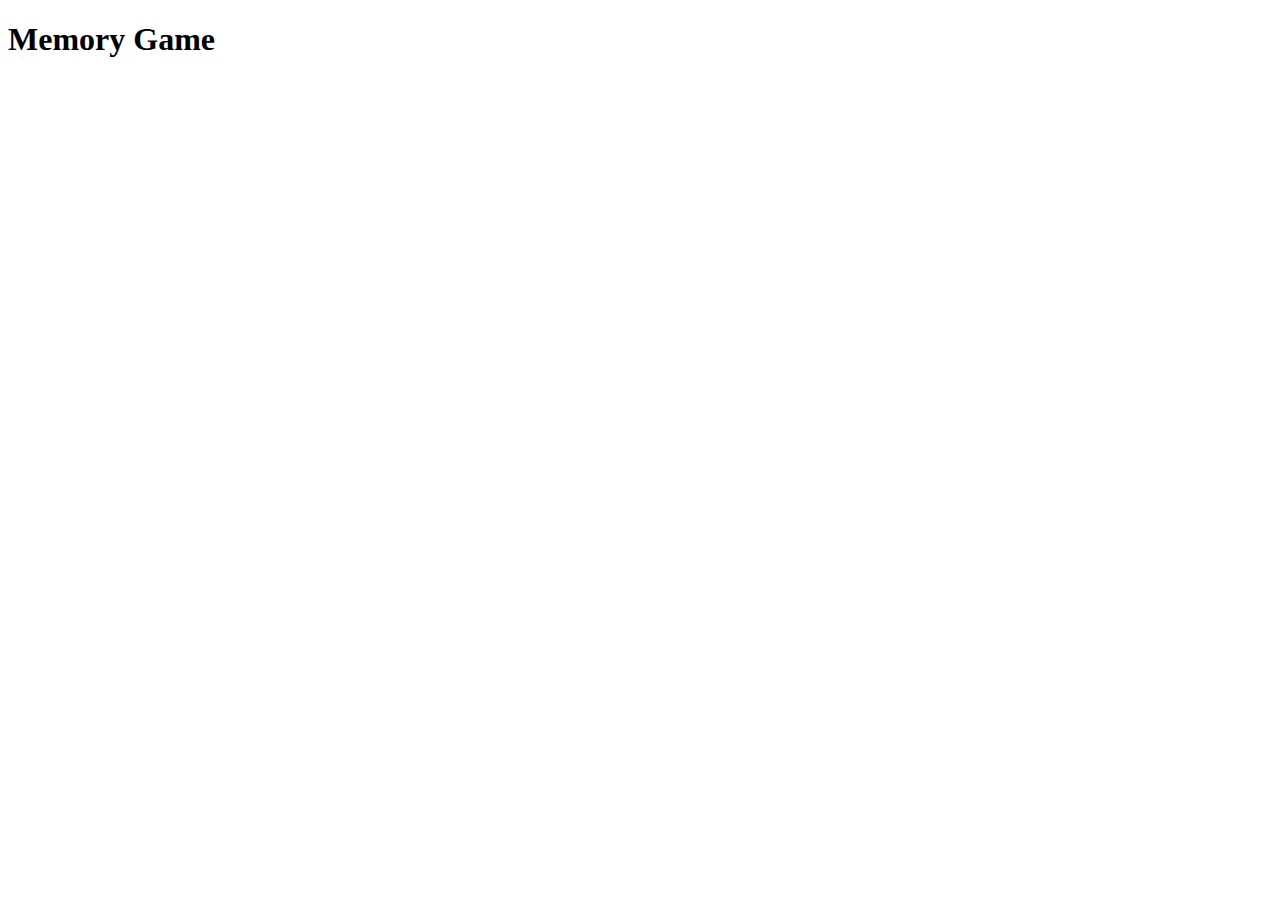
==== memory_game/index.html @ be04223d "Create buttons with hover effect for games" ====
<!DOCTYPE html>
<html lang="en">
<head>
    <meta charset="UTF-8">
    <meta http-equiv="X-UA-Compatible" content="IE=edge">
    <meta name="viewport" content="width=device-width, initial-scale=1.0">
    <title>Document</title>
</head>
<body>
    <h1>Memory Game</h1>
</body>
</html>
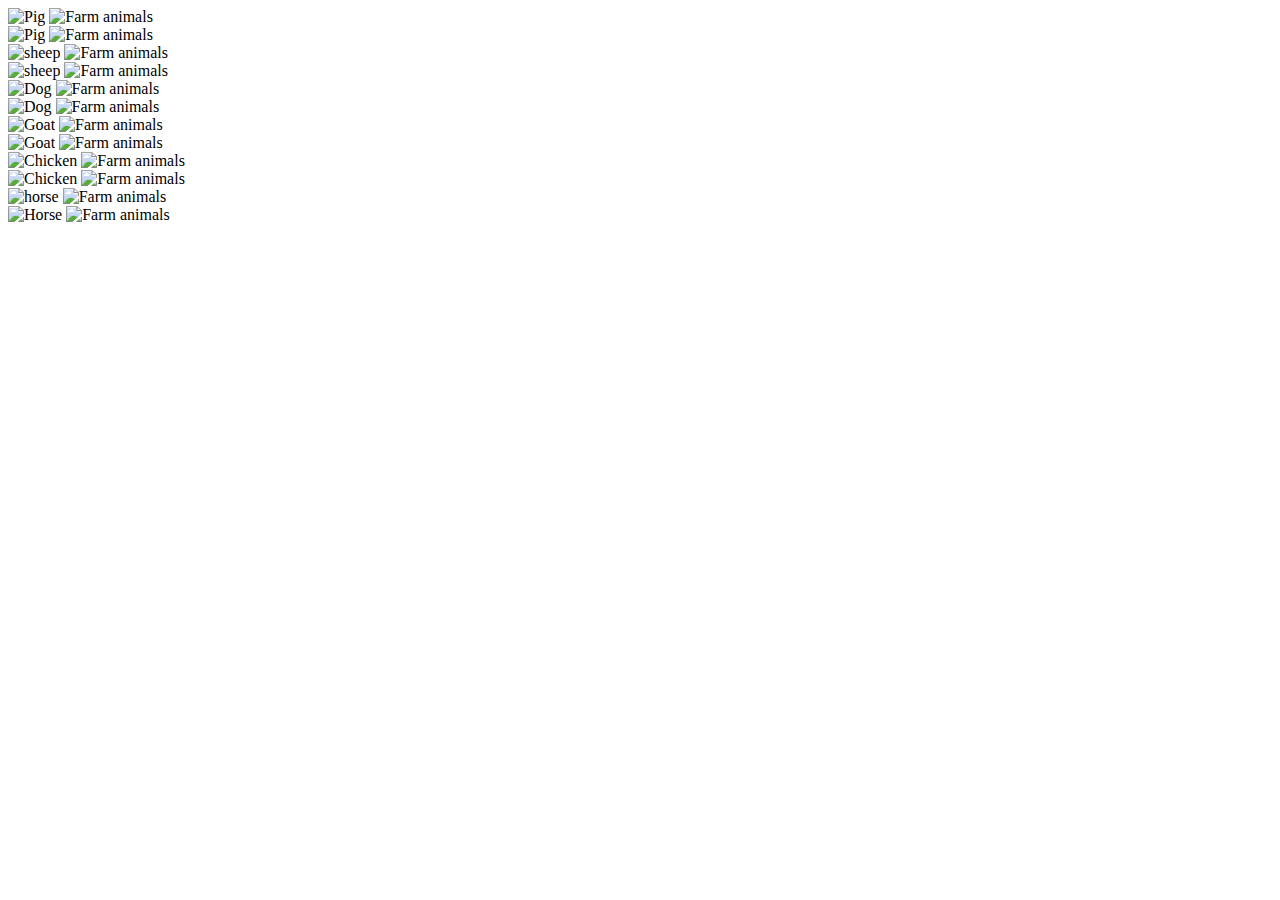
==== commit b51bf787: "add car images and rotate cards when chicked" ====
--- a/memory_game/index.html
+++ b/memory_game/index.html
@@ -4,9 +4,67 @@
     <meta charset="UTF-8">
     <meta http-equiv="X-UA-Compatible" content="IE=edge">
     <meta name="viewport" content="width=device-width, initial-scale=1.0">
-    <title>Document</title>
+    <title>Memory Game</title>
+    <link rel="stylesheet" href="/memory_game/assets/" />
+    <script src="assets/game.js" defer></script>
 </head>
 <body>
-    <h1>Memory Game</h1>
+    <section class="memory-game">
+        <div class="memory-card" data-framework="pig">
+          <img class="front-face" src="https://res.cloudinary.com/dyhess8yw/image/upload/v1682589306/blog/7500_10_03_eodi3l.jpg" alt="Pig" />
+          <img class="back-face" src="https://res.cloudinary.com/dyhess8yw/image/upload/v1682589060/blog/57798_tmtyf1.jpg" alt="Farm animals" />
+        </div>
+        <div class="memory-card" data-framework="pig">
+          <img class="front-face" src="https://res.cloudinary.com/dyhess8yw/image/upload/v1682589306/blog/7500_10_03_eodi3l.jpg" alt="Pig" />
+          <img class="back-face" src="https://res.cloudinary.com/dyhess8yw/image/upload/v1682589060/blog/57798_tmtyf1.jpg" alt="Farm animals" />
+        </div>
+    
+        <div class="memory-card" data-framework="sheep">
+          <img class="front-face" src="https://res.cloudinary.com/dyhess8yw/image/upload/v1682589183/blog/4200_6_04_w3v6tq.jpg" alt="sheep" />
+          <img class="back-face" src="https://res.cloudinary.com/dyhess8yw/image/upload/v1682589060/blog/57798_tmtyf1.jpg" alt="Farm animals" />
+        </div>
+        <div class="memory-card" data-framework="sheep">
+          <img class="front-face" src="https://res.cloudinary.com/dyhess8yw/image/upload/v1682589183/blog/4200_6_04_w3v6tq.jpg" alt="sheep" />
+          <img class="back-face" src="https://res.cloudinary.com/dyhess8yw/image/upload/v1682589060/blog/57798_tmtyf1.jpg" alt="Farm animals" />
+        </div>
+    
+        <div class="memory-card" data-framework="Dog">
+          <img class="front-face" src="https://res.cloudinary.com/dyhess8yw/image/upload/v1682589161/blog/1-13_yzyqkw.jpg" alt="Dog" />
+          <img class="back-face" src="https://res.cloudinary.com/dyhess8yw/image/upload/v1682589060/blog/57798_tmtyf1.jpg" alt="Farm animals" />
+        </div>
+        <div class="memory-card" data-framework="Dog">
+          <img class="front-face" src="https://res.cloudinary.com/dyhess8yw/image/upload/v1682589161/blog/1-13_yzyqkw.jpg" alt="Dog" />
+          <img class="back-face" src="https://res.cloudinary.com/dyhess8yw/image/upload/v1682589060/blog/57798_tmtyf1.jpg" alt="Farm animals" />
+        </div>
+    
+        <div class="memory-card" data-framework="goat">
+          <img class="front-face" src="https://res.cloudinary.com/dyhess8yw/image/upload/v1682589132/blog/4900_4_07_cpgvov.jpg" alt="Goat" />
+          <img class="back-face" src="https://res.cloudinary.com/dyhess8yw/image/upload/v1682589060/blog/57798_tmtyf1.jpg" alt="Farm animals" />
+        </div>
+        <div class="memory-card" data-framework="goat">
+          <img class="front-face" src="https://res.cloudinary.com/dyhess8yw/image/upload/v1682589132/blog/4900_4_07_cpgvov.jpg" alt="Goat" />
+          <img class="back-face" src="https://res.cloudinary.com/dyhess8yw/image/upload/v1682589060/blog/57798_tmtyf1.jpg" alt="Farm animals" />
+        </div>
+    
+        <div class="memory-card" data-framework="Chicken">
+          <img class="front-face" src="https://res.cloudinary.com/dyhess8yw/image/upload/v1682589111/blog/2054_higyau.jpg" alt="Chicken" />
+          <img class="back-face" src="https://res.cloudinary.com/dyhess8yw/image/upload/v1682589060/blog/57798_tmtyf1.jpg" alt="Farm animals" />
+        </div>
+        <div class="memory-card" data-framework="chicken">
+          <img class="front-face" src="https://res.cloudinary.com/dyhess8yw/image/upload/v1682589111/blog/2054_higyau.jpg" alt="Chicken" />
+          <img class="back-face" src="https://res.cloudinary.com/dyhess8yw/image/upload/v1682589060/blog/57798_tmtyf1.jpg" alt="Farm animals" />
+        </div>
+    
+        <div class="memory-card" data-framework="horse">
+          <img class="front-face" src="https://res.cloudinary.com/dyhess8yw/image/upload/v1682589090/blog/2255_qy4rnn.jpg" alt="horse" />
+          <img class="back-face" src="https://res.cloudinary.com/dyhess8yw/image/upload/v1682589060/blog/57798_tmtyf1.jpg" alt="Farm animals" />
+        </div>
+        <div class="memory-card" data-framework="horse">
+          <img class="front-face" src="https://res.cloudinary.com/dyhess8yw/image/upload/v1682589090/blog/2255_qy4rnn.jpg" alt="Horse" />
+          <img class="back-face" src="https://res.cloudinary.com/dyhess8yw/image/upload/v1682589060/blog/57798_tmtyf1.jpg" alt="Farm animals" />
+        </div>
+      </section>
+    <script src="/memory_game/assets/script.js"></script>
 </body>
 </html>
+
